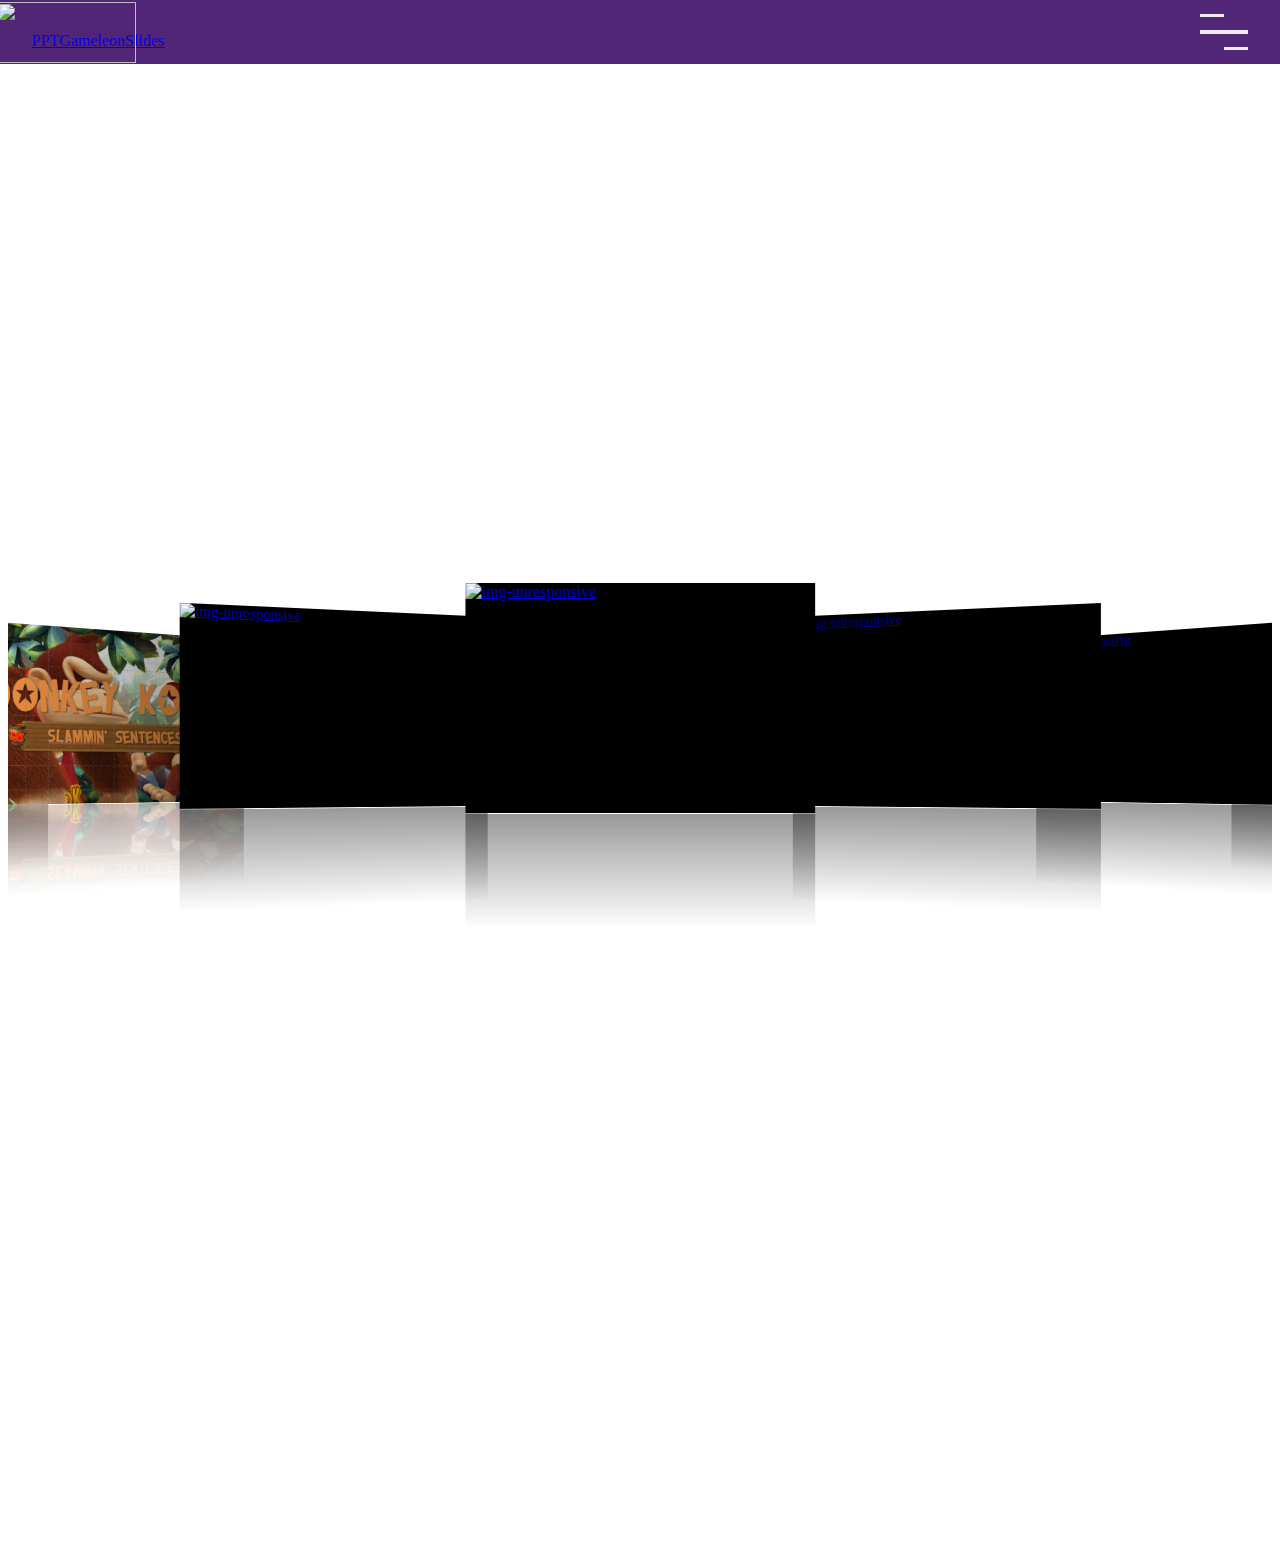
==== index.html @ 27ca144b "Update index.html" ====
<!DOCTYPE html>
<html lang="en">
<head>
    <meta charset="UTF-8">
    <meta http-equiv="X-UA-Compatible" content="IE=edge">
    <meta name="viewport" content="width=device-width, initial-scale=1.0">
    <title>Gameleon| Free PPT Game Templates</title>
    <link rel="stylesheet" href="https://cdn.jsdelivr.net/npm/swiper@9/swiper-bundle.min.css" />
<!--     <link href="https://cdn.jsdelivr.net/npm/bootstrap@5.0.1/dist/css/bootstrap.min.css" rel="stylesheet" -->
    <link href="https://cdn.jsdelivr.net/npm/bootstrap@5.3.0-alpha3/dist/css/bootstrap.min.css"
    integrity="sha384-+0n0xVW2eSR5OomGNYDnhzAbDsOXxcvSN1TPprVMTNDbiYZCxYbOOl7+AMvyTG2x" crossorigin="anonymous">
    <link rel="stylesheet" href="https://cdnjs.cloudflare.com/ajax/libs/font-awesome/5.15.1/css/all.min.css">
    <link rel="stylesheet" href="finalwebpagenew.css">
    <link href="https://fonts.googleapis.com/css2?family=Oregano&Miriam+Libre&display=swap" rel="stylesheet">
    <link rel="icon" type="imgs/png" href="imgs/Pink cube icon.png">

</head>

<div class="gameleon">
  <h1 class="title">gameleon</h1>
</div>

<body>
<nav class="navbar">
  <div class="logo">
    <a href="https://gameleonpptgames.github.io/">
      <span>PPT</span>G<span>ame</span>l<span>eon</span>Slides 
  <img src="imgs/chameleon origami.png" id="logo" alt="">
    </a>
  </div>
  <div class="nav-list">
    <a href="https://gameleonpptgames.github.io/" class="nav-link">Home</a>
    <a href="https://gameleonpptgames.github.io/games/" class="nav-link">Games</a>
    <a href="https://gameleonpptgames.github.io/contact/" class="nav-link">Contact</a>
    <a href="https://gameleonpptgames.github.io/about/" class="nav-link">About</a> 
</div> 
</nav>
  <!-- End of NavBar -->
  <!-- Menu -->
  <div class="menu">
    <div class="line line-1"></div>
    <div class="line line-2"></div>
    <div class="line line-3"></div>
   </div>
   <!-- End of Menu -->




<!-- 3D Carousel -->
    <div class="swiper-container">
        <div class="swiper-wrapper">
         <a href="https://gameleonpptgames.github.io/games/"><div class="swiper-slide"><img src="./imgs/Inside Out.png" class="img-fluid" alt="img-unresponsive"></a></div>
         <a href="https://gameleonpptgames.github.io/games/"><div class="swiper-slide"><img src="./imgs/cwacomcovernew.png" class="img-fluid" alt="img-unresponsive"></a></div>
         <a href="https://gameleonpptgames.github.io/games/"><div class="swiper-slide"><img src="./imgs/Minecreaft maze game.png" class="img-fluid" alt="img-unresponsive"></a></div>
         <a href="https://gameleonpptgames.github.io/games/"><div class="swiper-slide"><img src="./imgs/Grab Game.png" class="img-fluid" alt="img-unresponsive"></a></div>
         <a href="https://gameleonpptgames.github.io/games/"><div class="swiper-slide"><img src="./imgs/Squid Game.png" class="img-fluid" alt="img-unresponsive"></a></div>
         <a href="https://gameleonpptgames.github.io/games/"><div class="swiper-slide"><img src="./imgs/Among Us.png" class="img-fluid"  alt="img-unresponsive"></a></div>
         <a href="https://gameleonpptgames.github.io/games/"><div class="swiper-slide"><img src="./imgs/Battle Ninja.png" class="img-fluid"alt="img-unresponsive"></a></div>
         <a href="https://gameleonpptgames.github.io/games/"><div class="swiper-slide"><img src="./imgs/Brawl Stars.png" class="img-fluid"  alt="img-unresponsive"></a></div>
         <a href="https://gameleonpptgames.github.io/games/"><div class="swiper-slide"><img src="./imgs/vocab in songs.png" class="img-fluid" alt="img-unresponsive"></a></div>
         <a href="https://gameleonpptgames.github.io/games/"><div class="swiper-slide"><img src="./imgs/Donkey Kong (Slammin' sentences).png" class="img-fluid" alt="img-unresponsive"></a></div>
    </div>
        <!-- Add Pagination -->
        <div class="swiper-pagination"></div>
      </div>  
    
  <!-- End of 3D Carousel -->


<script src="https://cdn.jsdelivr.net/npm/swiper@9/swiper-bundle.min.js"></script>
<script src="finalwebpage.js"></script>
<!-- <script src="https://cdn.jsdelivr.net/npm/bootstrap@5.0.1/dist/js/bootstrap.min.js" integrity="sha384-Atwg2Pkwv9vp0ygtn1JAojH0nYbwNJLPhwyoVbhoPwBhjQPR5VtM2+xf0Uwh9KtT" crossorigin="anonymous"></script> -->
 <script src="https://cdn.jsdelivr.net/npm/bootstrap@5.3.0-alpha3/dist/js/bootstrap.bundle.min.js"></script>
</body>
</html>
---- finalwebpagenew.css ----
@font-face {
  font-family: neon;
  src: url("neon_80s/Neon.ttf");
}



 body {
  background: #fff;
  color: #000;
  display: flex;
  justify-content: center;
  align-items: center;
  min-height: 170vh;
  background: url(imgs/landscape.jpg) no-repeat;
  background-size: cover;
  background-position: bottom center;
  position: relative;
  overflow-x: hidden;
}

.title{
  font-family: 'neon', sans-serif;
  font-size: 5rem;
  letter-spacing: 1rem;
  color: #fff;
  padding: 3rem;
}

.gameleon{
  position: absolute;
  top: 10vh;
}

/* Navbar */
.navbar {
  width: 100%;
  height: 0;
  top: 0;
  left: 0;
  right: 0;
  background-color: rgba(63, 14, 104, 0.9);
  position: fixed;
  padding: 2rem;
  z-index: 10;
  animation: animateNavbar 1s 0.5s forwards;
  transition: height 0.5s;
} 


 .navbar.change {
  height: 150vh;
} 

 @keyframes animateNavbar {
  0% {
    top: -8rem;
  }
  100% {
    top: 0;
  }
}

.navbar-logo {
  position: absolute;
  top: 1.5rem;
  left: 4rem;
}

.navbar-logo a {
  font-family: 'Oregano', san-serif;
  font-size: 2.5rem;
  color: #eee;
  letter-spacing: 0;
  text-decoration: none;
}

#logo{
  height: 3.8rem;
  width: 8.7rem;
  position: absolute;
  align-items: center;
  top: 0.12rem;
  left: -0.18rem;
}

.menu {
  width: 3rem;
  height: 4rem;
  position: fixed;
  z-index: 500;
  top: 0;
  right: 2rem;
  display: flex;
  flex-direction: column;
  justify-content: space-evenly;
  cursor: pointer;
}

.line {
  width: 100%;
  height: 0.2rem;
  background-color: #eee;
  transition: transform 0.3s;
}

.line-1 {
  width: 50%;
}

.line-3 {
  width: 50%;
  margin-left: auto;
}

.change .line-1 {
  transform: translate(100%, 1rem) rotate(-35deg);
  transform-origin: right;
}

.change .line-3 {
  transform: translateY(-1rem) rotate(35deg);
  transform-origin: right;
}

.nav-list {
  position: absolute;
  top: 0;
  left: 50%;
  transform: translateX(-50%);
  display: flex;
  flex-direction: column;
  align-items: center;
  opacity: 0;
  visibility: hidden;
  transition: all 0.2s;
}

.change .nav-list {
  opacity: 1;
  visibility: visible;
  transition: all 0.7s 0.5s;
  margin: 3%;
  margin-left: -1px;
}

.nav-link {
  font-family: 'Neon', sans-serif;
  font-size: 2rem;
  letter-spacing: 0.3rem;
  color: #fff;
  margin: 2rem 0;
  transition: color 0.4s;
}

.nav-link:hover {
  color: #ffe602;
} 
/* End of Navbar */


/* 3D Carousel */
 
.swiper-container
 {
    width: 250vw; 
    padding-top: 3.12rem;
    padding-bottom: 12.5rem;
    overflow: hidden;

  }


.img-fluid{
    position: center;
    height: 14.37rem;
    width: 21.90rem;

}
 
.swiper-slide
  {
    background-position: center;
    background-size: cover;
     width: 21.87rem;
    height: 14.37rem;
    background: #000;
    -webkit-box-reflect: below 1px linear-gradient(transparent,transparent,#0006);
  } 
 
/* End of 3D Carousel */





/* Responsive webpage Section*/



@media (max-width: 932px){
  footer{
    overflow-y: hidden ;
  }
  html{
    font-size: 90%;
  }

@media (max-width: 586px){
  html{
    font-size: 80%;
  }
}

@media (max-width:468px){
  html{
    font-size: 70%;
  }
  .title{
    font-size: 4rem;
  }
}

@media (max-width:351px){
  .title{
    font-size: 2.5rem;
  }
}


@media (max-width:284px){
  html{
    zoom: 1;
  }
  .title{
    display: none;
  }
}

/* End of Responsive webpage section*/



/* Responsive Nav section */

@keyframes animateHeading {
  0% {
    transform: translateZ(8rem);
    opacity: 0;
    letter-spacing: 2rem;
  }

  3% {
    transform: translateZ(0);
    opacity: 1;
    letter-spacing: 1rem;
  }

  25% {
    transform: translateZ(0);
    opacity: 1;
    letter-spacing: 1rem;
  }

  28% {
    transform: translateZ(8rem);
    opacity: 0;
    letter-spacing: 2rem;
  }

  100% {
    transform: translateZ(8rem);
    opacity: 0;
    letter-spacing: 2rem;
  }
} 
  /* End of responsive Nav section */

}
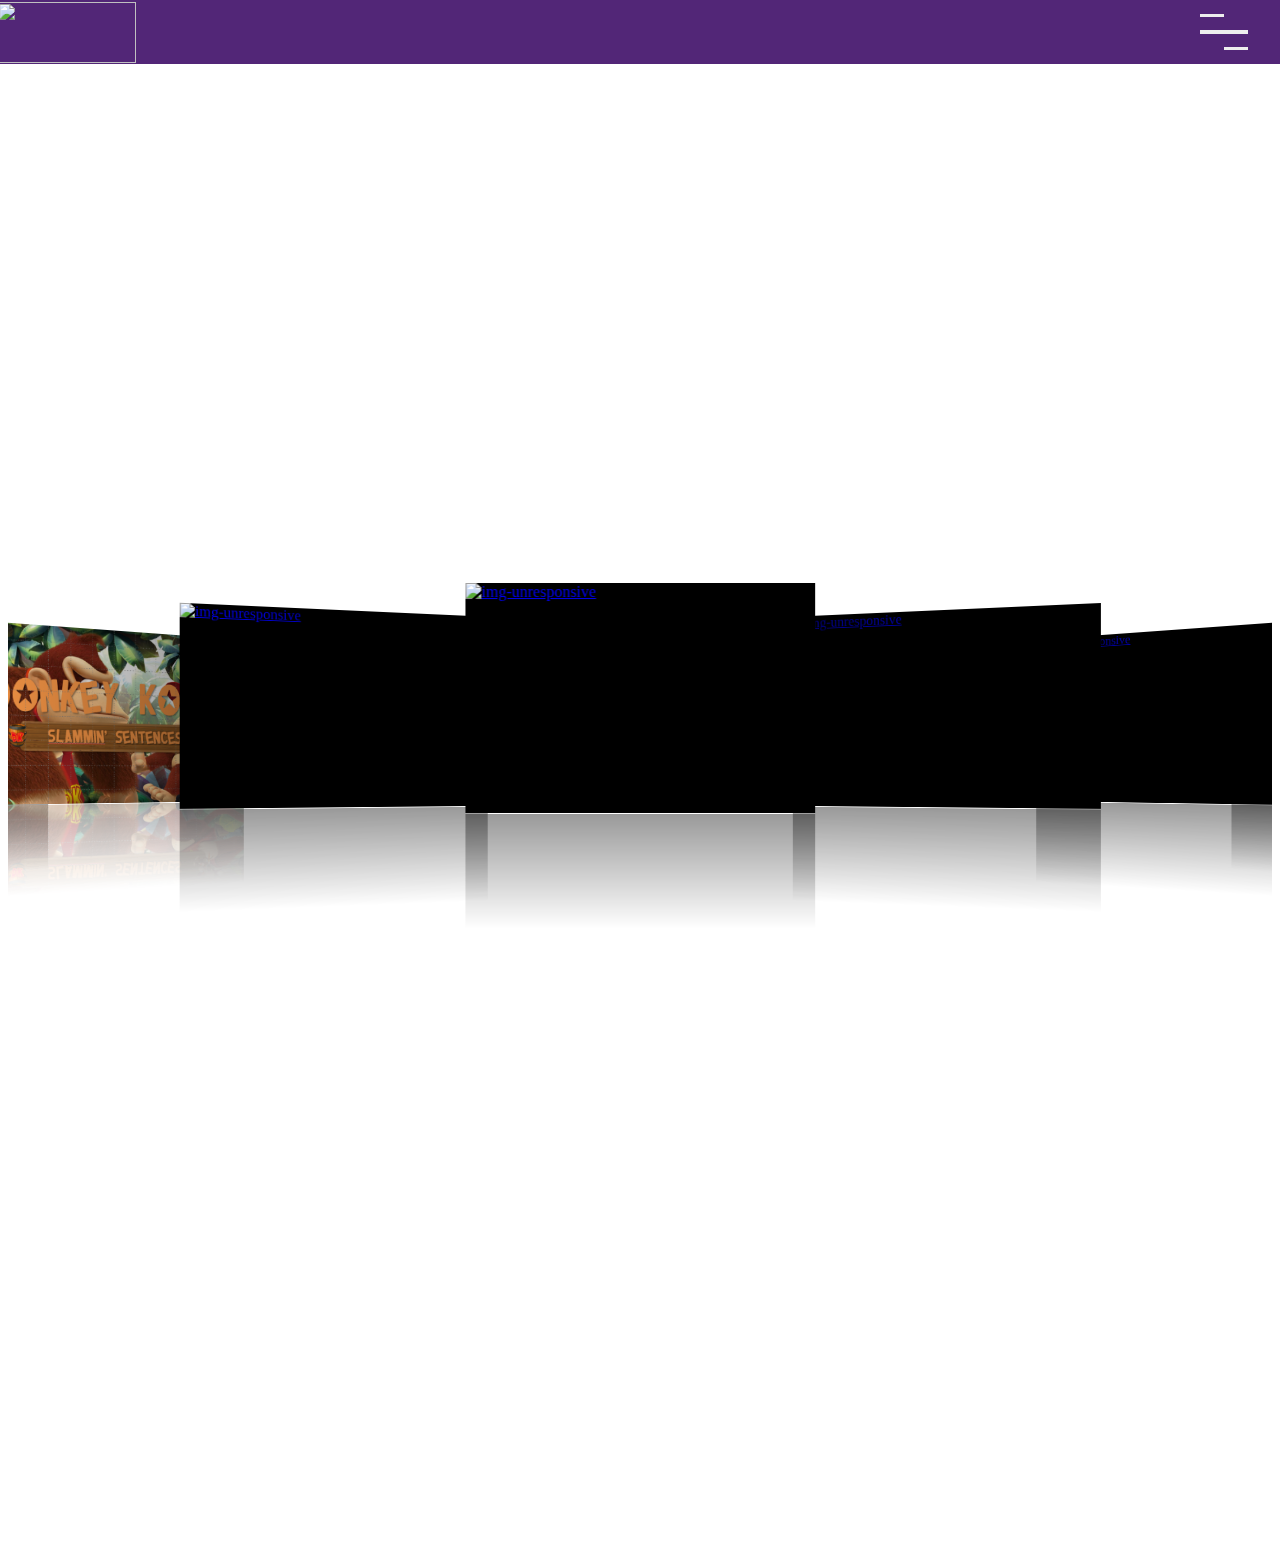
==== commit 0f48ff22: "Update index.html" ====
--- a/index.html
+++ b/index.html
@@ -24,7 +24,7 @@
 <nav class="navbar">
   <div class="logo">
     <a href="https://gameleonpptgames.github.io/">
-      <span>PPT</span>G<span>ame</span>l<span>eon</span>Slides 
+<!--       <span>PPT</span>G<span>ame</span>l<span>eon</span>Slides  -->
   <img src="imgs/chameleon origami.png" id="logo" alt="">
     </a>
   </div>
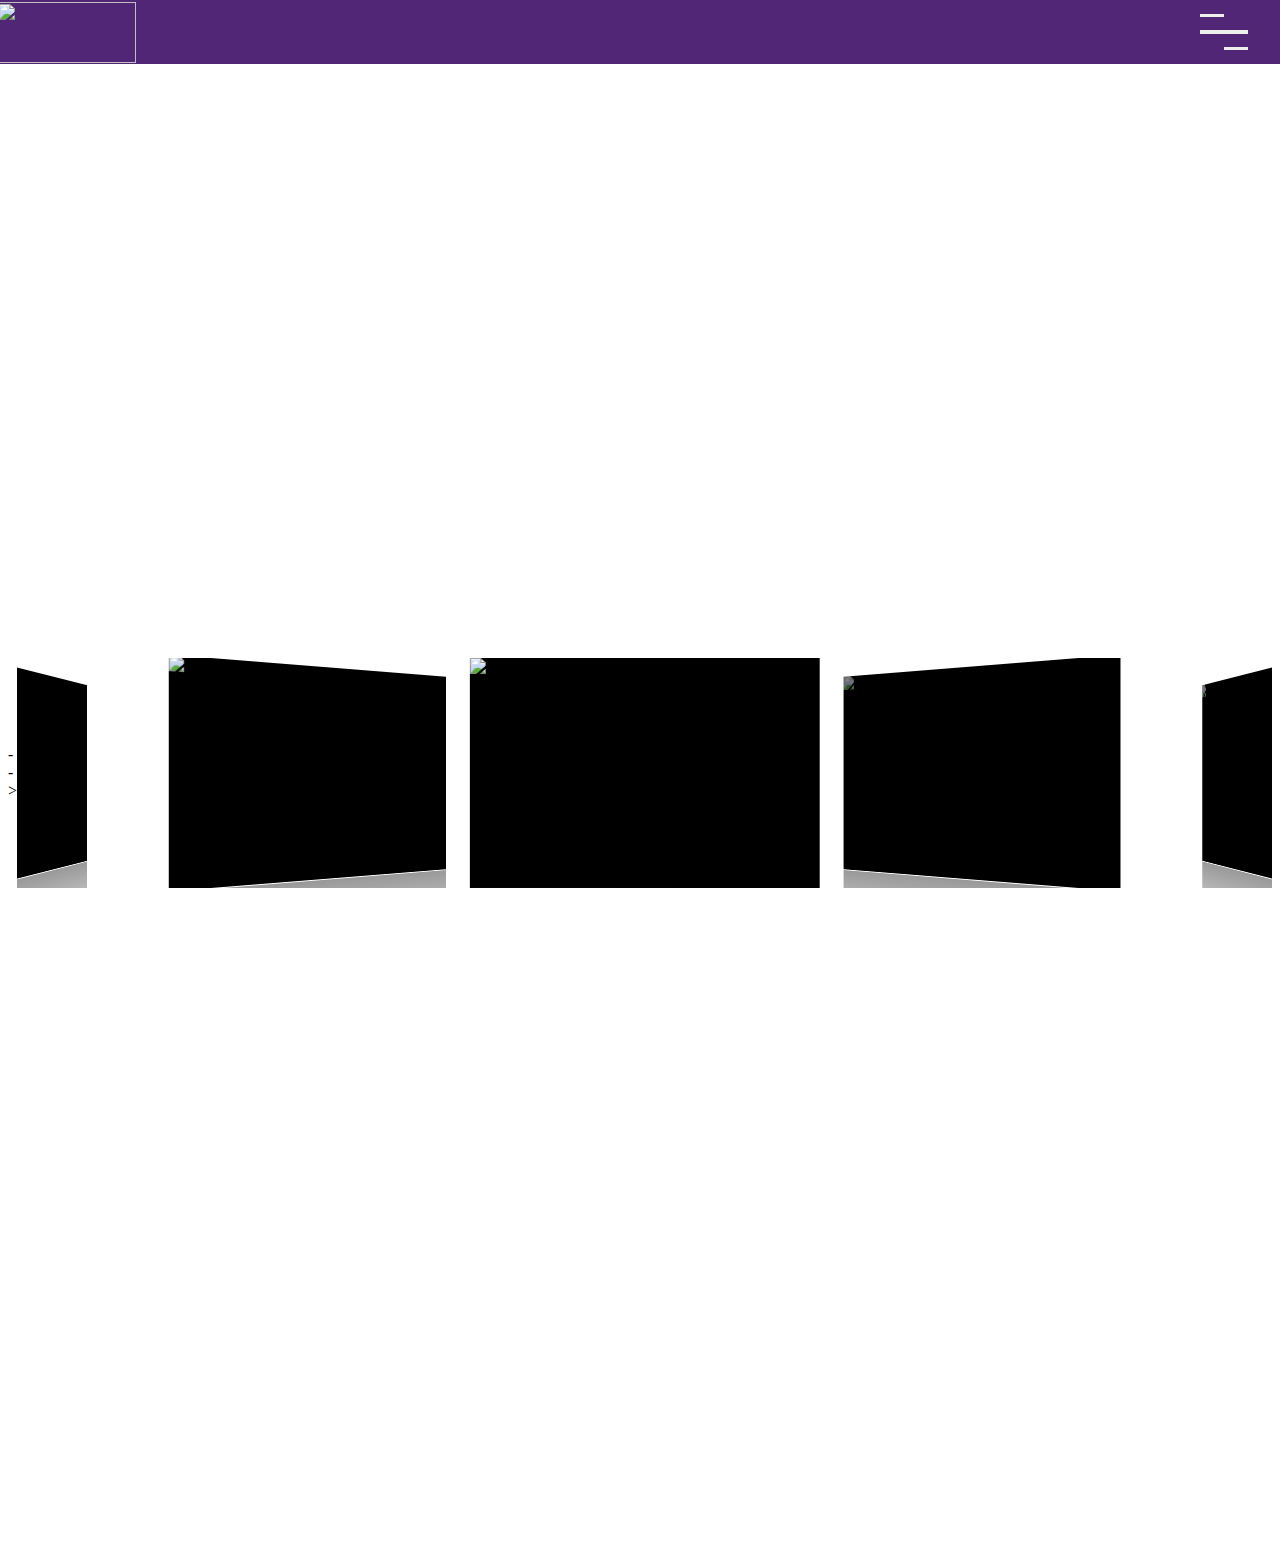
==== commit d052b4f3: "Update index.html" ====
--- a/index.html
+++ b/index.html
@@ -48,7 +48,7 @@
 
 
 <!-- 3D Carousel -->
-    <div class="swiper-container">
+<!--     <div class="swiper-container">
         <div class="swiper-wrapper">
          <a href="https://gameleonpptgames.github.io/games/"><div class="swiper-slide"><img src="./imgs/Inside Out.png" class="img-fluid" alt="img-unresponsive"></a></div>
          <a href="https://gameleonpptgames.github.io/games/"><div class="swiper-slide"><img src="./imgs/cwacomcovernew.png" class="img-fluid" alt="img-unresponsive"></a></div>
@@ -63,7 +63,40 @@
     </div>
         <!-- Add Pagination -->
         <div class="swiper-pagination"></div>
-      </div>  
+      </div>   -->
+    
+     <div class="swiper mySwiper">
+    <div class="swiper-wrapper">
+      <div class="swiper-slide">
+        <img src="./imgs/Inside Out.png" />
+      </div>
+      <div class="swiper-slide">
+        <img src="https://swiperjs.com/demos/images/nature-2.jpg" />
+      </div>
+      <div class="swiper-slide">
+        <img src="https://swiperjs.com/demos/images/nature-3.jpg" />
+      </div>
+      <div class="swiper-slide">
+        <img src="https://swiperjs.com/demos/images/nature-4.jpg" />
+      </div>
+      <div class="swiper-slide">
+        <img src="https://swiperjs.com/demos/images/nature-5.jpg" />
+      </div>
+      <div class="swiper-slide">
+        <img src="https://swiperjs.com/demos/images/nature-6.jpg" />
+      </div>
+      <div class="swiper-slide">
+        <img src="https://swiperjs.com/demos/images/nature-7.jpg" />
+      </div>
+      <div class="swiper-slide">
+        <img src="https://swiperjs.com/demos/images/nature-8.jpg" />
+      </div>
+      <div class="swiper-slide">
+        <img src="https://swiperjs.com/demos/images/nature-9.jpg" />
+      </div>
+    </div>
+    <div class="swiper-pagination"></div>
+  </div>
     
   <!-- End of 3D Carousel -->
 
--- a/finalwebpagenew.css
+++ b/finalwebpagenew.css
@@ -163,7 +163,7 @@
  
 .swiper-container
  {
-    width: 250vw; 
+    width: 100%; 
     padding-top: 3.12rem;
     padding-bottom: 12.5rem;
     overflow: hidden;
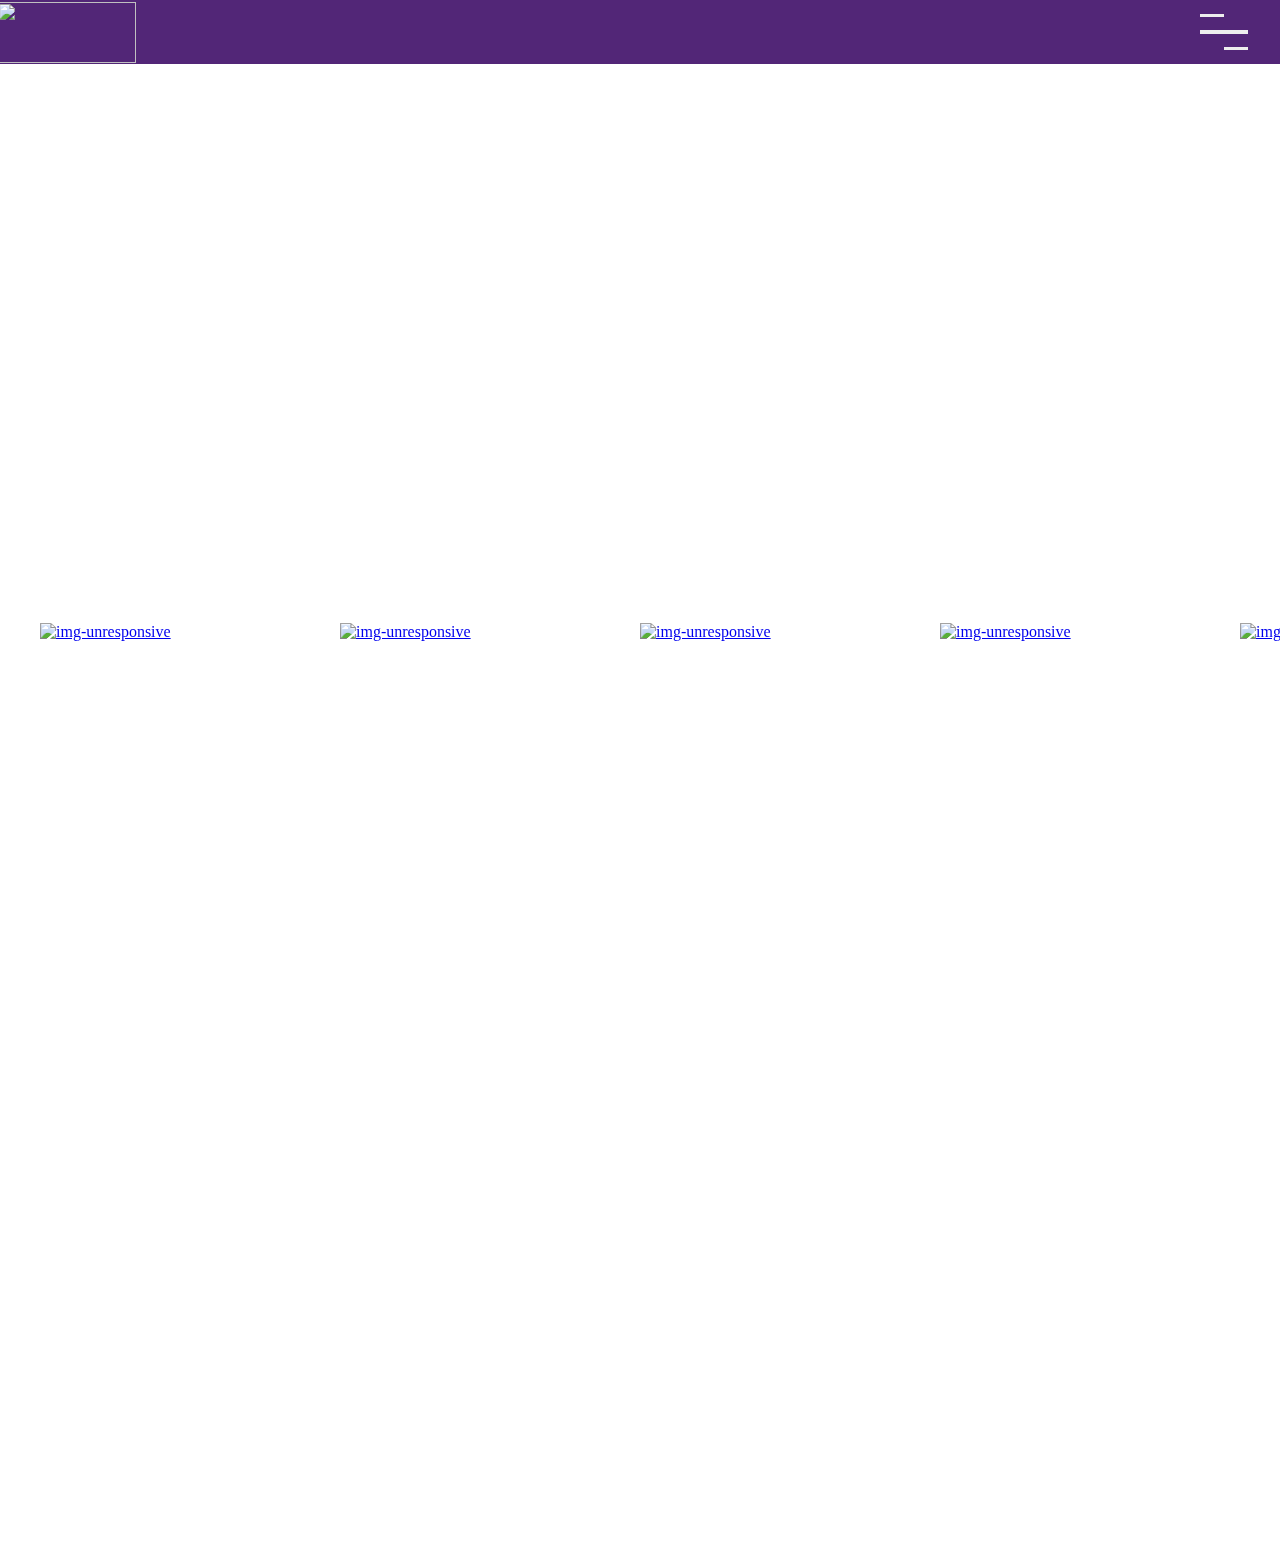
==== commit 232d0097: "Update index.html" ====
--- a/index.html
+++ b/index.html
@@ -24,7 +24,6 @@
 <nav class="navbar">
   <div class="logo">
     <a href="https://gameleonpptgames.github.io/">
-<!--       <span>PPT</span>G<span>ame</span>l<span>eon</span>Slides  -->
   <img src="imgs/chameleon origami.png" id="logo" alt="">
     </a>
   </div>
@@ -45,10 +44,8 @@
    <!-- End of Menu -->
 
 
-
-
 <!-- 3D Carousel -->
-<!--     <div class="swiper-container">
+     <div class="swiper-container">
         <div class="swiper-wrapper">
          <a href="https://gameleonpptgames.github.io/games/"><div class="swiper-slide"><img src="./imgs/Inside Out.png" class="img-fluid" alt="img-unresponsive"></a></div>
          <a href="https://gameleonpptgames.github.io/games/"><div class="swiper-slide"><img src="./imgs/cwacomcovernew.png" class="img-fluid" alt="img-unresponsive"></a></div>
@@ -63,40 +60,7 @@
     </div>
         <!-- Add Pagination -->
         <div class="swiper-pagination"></div>
-      </div>   -->
-    
-     <div class="swiper mySwiper">
-    <div class="swiper-wrapper">
-      <div class="swiper-slide">
-        <img src="./imgs/Inside Out.png" />
-      </div>
-      <div class="swiper-slide">
-        <img src="https://swiperjs.com/demos/images/nature-2.jpg" />
-      </div>
-      <div class="swiper-slide">
-        <img src="https://swiperjs.com/demos/images/nature-3.jpg" />
-      </div>
-      <div class="swiper-slide">
-        <img src="https://swiperjs.com/demos/images/nature-4.jpg" />
-      </div>
-      <div class="swiper-slide">
-        <img src="https://swiperjs.com/demos/images/nature-5.jpg" />
-      </div>
-      <div class="swiper-slide">
-        <img src="https://swiperjs.com/demos/images/nature-6.jpg" />
-      </div>
-      <div class="swiper-slide">
-        <img src="https://swiperjs.com/demos/images/nature-7.jpg" />
-      </div>
-      <div class="swiper-slide">
-        <img src="https://swiperjs.com/demos/images/nature-8.jpg" />
-      </div>
-      <div class="swiper-slide">
-        <img src="https://swiperjs.com/demos/images/nature-9.jpg" />
-      </div>
-    </div>
-    <div class="swiper-pagination"></div>
-  </div>
+      </div>   
     
   <!-- End of 3D Carousel -->
 
--- a/finalwebpagenew.css
+++ b/finalwebpagenew.css
@@ -161,7 +161,7 @@
 
 /* 3D Carousel */
  
-.swiper-container
+/* .swiper-container
  {
     width: 100%; 
     padding-top: 3.12rem;
@@ -186,7 +186,27 @@
     height: 14.37rem;
     background: #000;
     -webkit-box-reflect: below 1px linear-gradient(transparent,transparent,#0006);
-  } 
+  }  */
+
+
+
+    .swiper {
+      width: 100%;
+      padding-top: 50px;
+      padding-bottom: 50px;
+    }
+
+    .swiper-slide {
+      background-position: center;
+      background-size: cover;
+      width: 300px;
+      height: 300px;
+    }
+
+    .swiper-slide img {
+      display: block;
+      width: 100%;
+    }
  
 /* End of 3D Carousel */
 
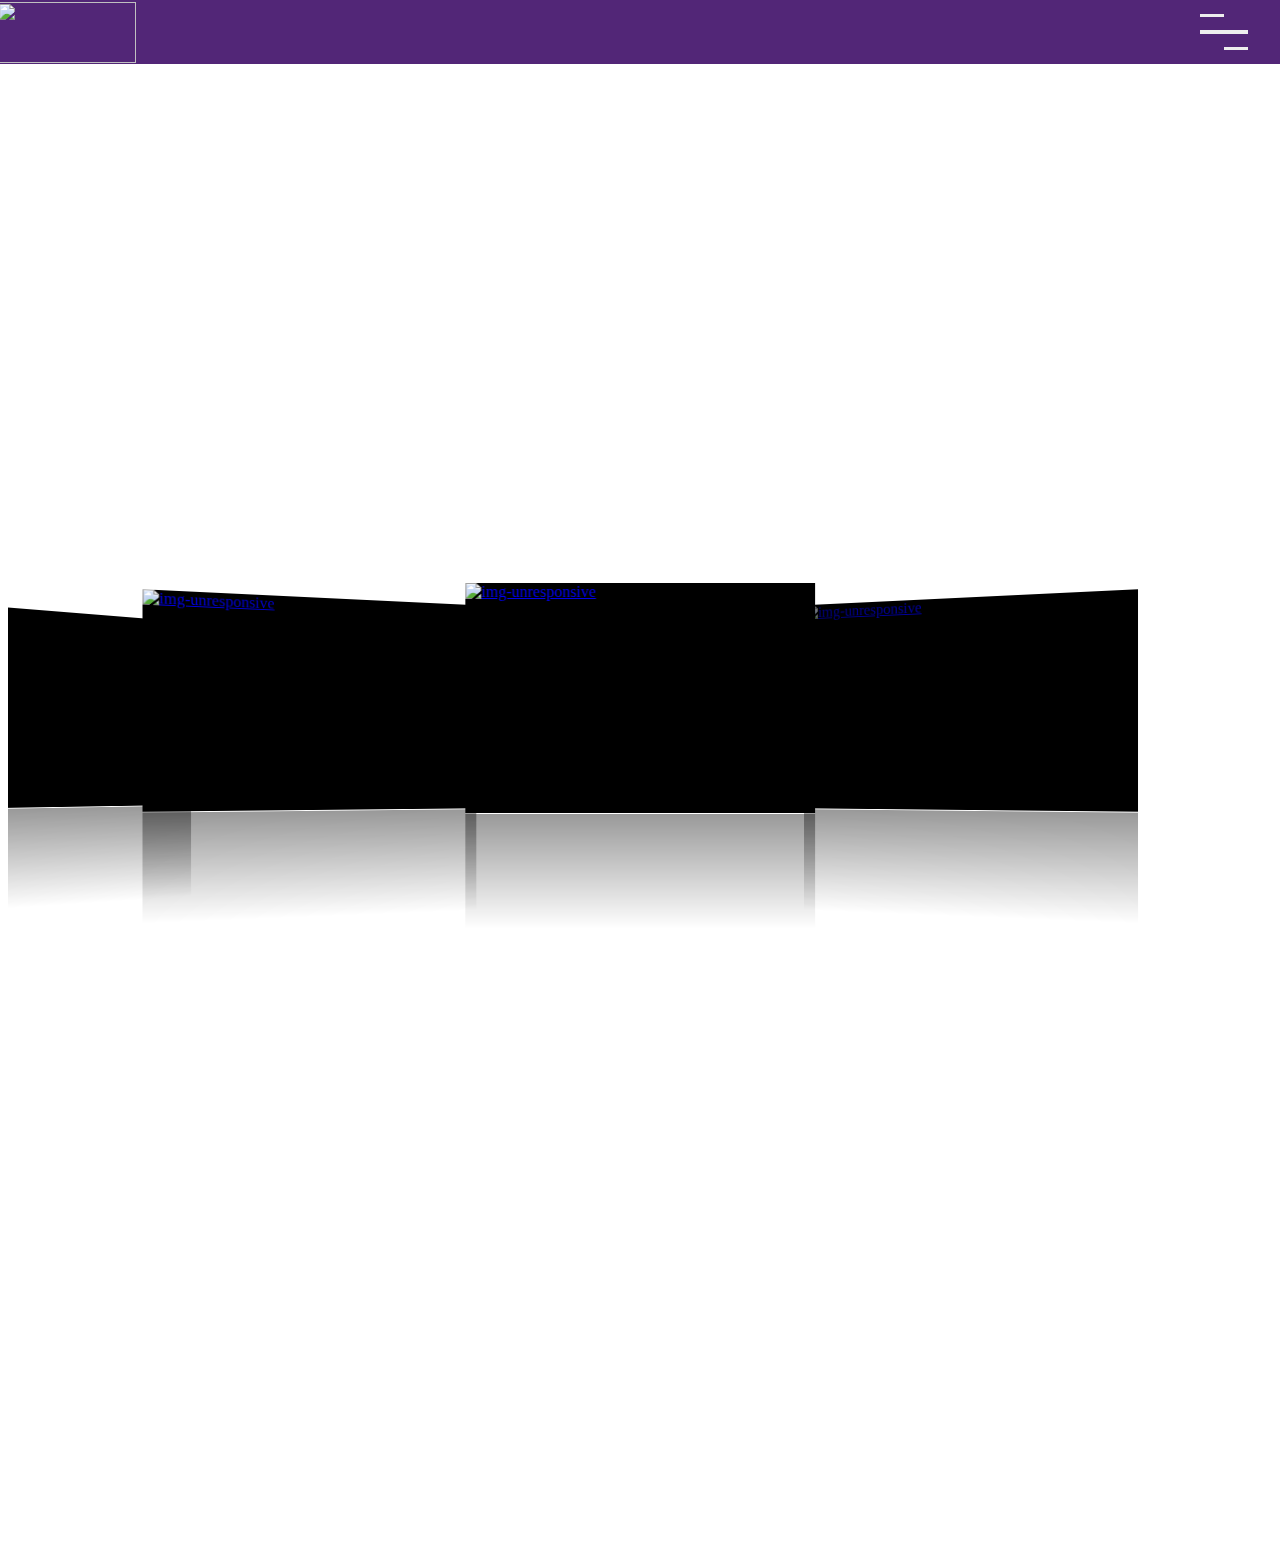
==== commit dae528a7: "Update index.html" ====
--- a/index.html
+++ b/index.html
@@ -52,11 +52,11 @@
          <a href="https://gameleonpptgames.github.io/games/"><div class="swiper-slide"><img src="./imgs/Minecreaft maze game.png" class="img-fluid" alt="img-unresponsive"></a></div>
          <a href="https://gameleonpptgames.github.io/games/"><div class="swiper-slide"><img src="./imgs/Grab Game.png" class="img-fluid" alt="img-unresponsive"></a></div>
          <a href="https://gameleonpptgames.github.io/games/"><div class="swiper-slide"><img src="./imgs/Squid Game.png" class="img-fluid" alt="img-unresponsive"></a></div>
-         <a href="https://gameleonpptgames.github.io/games/"><div class="swiper-slide"><img src="./imgs/Among Us.png" class="img-fluid"  alt="img-unresponsive"></a></div>
+<!--          <a href="https://gameleonpptgames.github.io/games/"><div class="swiper-slide"><img src="./imgs/Among Us.png" class="img-fluid"  alt="img-unresponsive"></a></div>
          <a href="https://gameleonpptgames.github.io/games/"><div class="swiper-slide"><img src="./imgs/Battle Ninja.png" class="img-fluid"alt="img-unresponsive"></a></div>
          <a href="https://gameleonpptgames.github.io/games/"><div class="swiper-slide"><img src="./imgs/Brawl Stars.png" class="img-fluid"  alt="img-unresponsive"></a></div>
          <a href="https://gameleonpptgames.github.io/games/"><div class="swiper-slide"><img src="./imgs/vocab in songs.png" class="img-fluid" alt="img-unresponsive"></a></div>
-         <a href="https://gameleonpptgames.github.io/games/"><div class="swiper-slide"><img src="./imgs/Donkey Kong (Slammin' sentences).png" class="img-fluid" alt="img-unresponsive"></a></div>
+         <a href="https://gameleonpptgames.github.io/games/"><div class="swiper-slide"><img src="./imgs/Donkey Kong (Slammin' sentences).png" class="img-fluid" alt="img-unresponsive"></a></div> -->
     </div>
         <!-- Add Pagination -->
         <div class="swiper-pagination"></div>
--- a/finalwebpagenew.css
+++ b/finalwebpagenew.css
@@ -151,6 +151,7 @@
   color: #fff;
   margin: 2rem 0;
   transition: color 0.4s;
+  text-decoration: none;
 }
 
 .nav-link:hover {
@@ -161,9 +162,9 @@
 
 /* 3D Carousel */
  
-/* .swiper-container
+.swiper-container
  {
-    width: 100%; 
+    width: 100vw; 
     padding-top: 3.12rem;
     padding-bottom: 12.5rem;
     overflow: hidden;
@@ -186,27 +187,8 @@
     height: 14.37rem;
     background: #000;
     -webkit-box-reflect: below 1px linear-gradient(transparent,transparent,#0006);
-  }  */
-
-
-
-    .swiper {
-      width: 100%;
-      padding-top: 50px;
-      padding-bottom: 50px;
-    }
-
-    .swiper-slide {
-      background-position: center;
-      background-size: cover;
-      width: 300px;
-      height: 300px;
-    }
-
-    .swiper-slide img {
-      display: block;
-      width: 100%;
-    }
+  } 
+
  
 /* End of 3D Carousel */
 
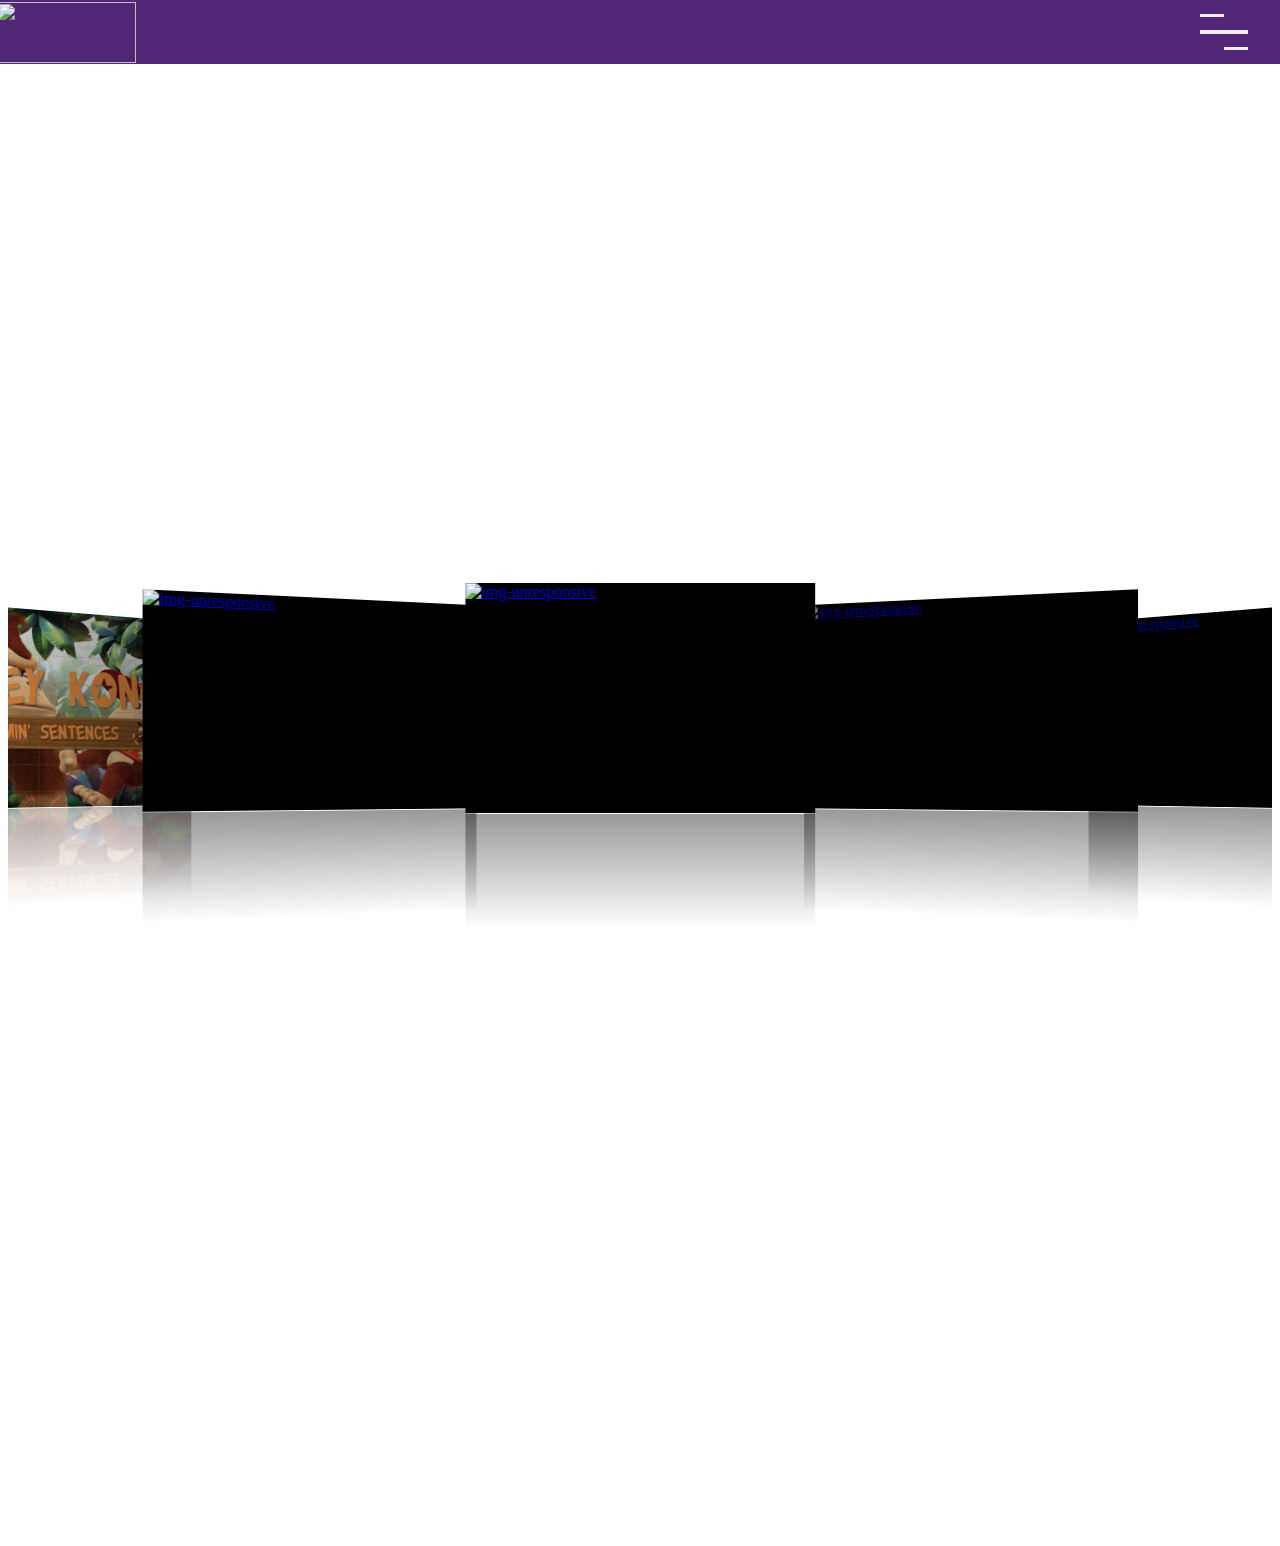
==== commit 894fde91: "Update index.html" ====
--- a/index.html
+++ b/index.html
@@ -52,15 +52,15 @@
          <a href="https://gameleonpptgames.github.io/games/"><div class="swiper-slide"><img src="./imgs/Minecreaft maze game.png" class="img-fluid" alt="img-unresponsive"></a></div>
          <a href="https://gameleonpptgames.github.io/games/"><div class="swiper-slide"><img src="./imgs/Grab Game.png" class="img-fluid" alt="img-unresponsive"></a></div>
          <a href="https://gameleonpptgames.github.io/games/"><div class="swiper-slide"><img src="./imgs/Squid Game.png" class="img-fluid" alt="img-unresponsive"></a></div>
-<!--          <a href="https://gameleonpptgames.github.io/games/"><div class="swiper-slide"><img src="./imgs/Among Us.png" class="img-fluid"  alt="img-unresponsive"></a></div>
+         <a href="https://gameleonpptgames.github.io/games/"><div class="swiper-slide"><img src="./imgs/Among Us.png" class="img-fluid"  alt="img-unresponsive"></a></div>
          <a href="https://gameleonpptgames.github.io/games/"><div class="swiper-slide"><img src="./imgs/Battle Ninja.png" class="img-fluid"alt="img-unresponsive"></a></div>
          <a href="https://gameleonpptgames.github.io/games/"><div class="swiper-slide"><img src="./imgs/Brawl Stars.png" class="img-fluid"  alt="img-unresponsive"></a></div>
          <a href="https://gameleonpptgames.github.io/games/"><div class="swiper-slide"><img src="./imgs/vocab in songs.png" class="img-fluid" alt="img-unresponsive"></a></div>
-         <a href="https://gameleonpptgames.github.io/games/"><div class="swiper-slide"><img src="./imgs/Donkey Kong (Slammin' sentences).png" class="img-fluid" alt="img-unresponsive"></a></div> -->
+         <a href="https://gameleonpptgames.github.io/games/"><div class="swiper-slide"><img src="./imgs/Donkey Kong (Slammin' sentences).png" class="img-fluid" alt="img-unresponsive"></a></div>
     </div>
         <!-- Add Pagination -->
-        <div class="swiper-pagination"></div>
-      </div>   
+<!--         <div class="swiper-pagination"></div>
+      </div>    -->
     
   <!-- End of 3D Carousel -->
 
--- a/finalwebpagenew.css
+++ b/finalwebpagenew.css
@@ -183,13 +183,13 @@
   {
     background-position: center;
     background-size: cover;
-     width: 21.87rem;
+    width: 21.87rem;
     height: 14.37rem;
     background: #000;
     -webkit-box-reflect: below 1px linear-gradient(transparent,transparent,#0006);
   } 
 
- 
+
 /* End of 3D Carousel */
 
 
@@ -201,9 +201,6 @@
 
 
 @media (max-width: 932px){
-  footer{
-    overflow-y: hidden ;
-  }
   html{
     font-size: 90%;
   }
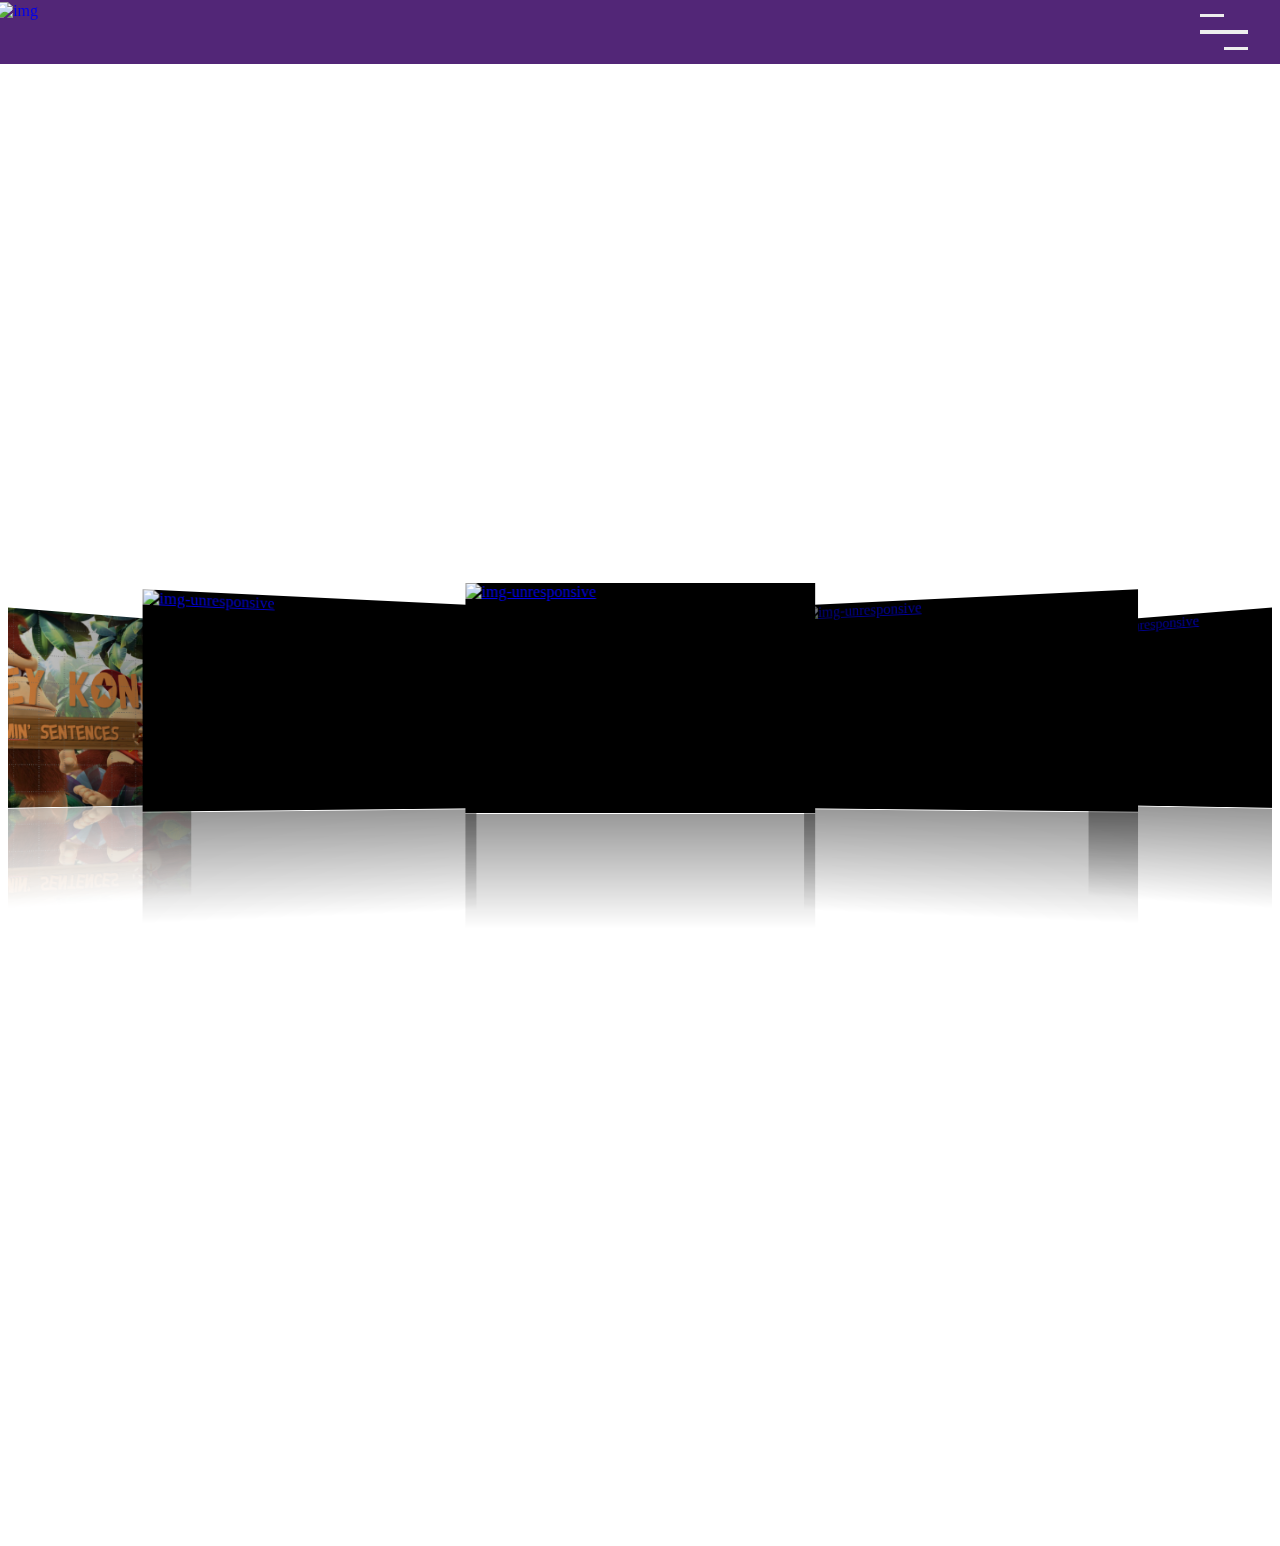
==== commit e1234fcc: "Update index.html" ====
--- a/index.html
+++ b/index.html
@@ -6,7 +6,6 @@
     <meta name="viewport" content="width=device-width, initial-scale=1.0">
     <title>Gameleon| Free PPT Game Templates</title>
     <link rel="stylesheet" href="https://cdn.jsdelivr.net/npm/swiper@9/swiper-bundle.min.css" />
-<!--     <link href="https://cdn.jsdelivr.net/npm/bootstrap@5.0.1/dist/css/bootstrap.min.css" rel="stylesheet" -->
     <link href="https://cdn.jsdelivr.net/npm/bootstrap@5.3.0-alpha3/dist/css/bootstrap.min.css"
     integrity="sha384-+0n0xVW2eSR5OomGNYDnhzAbDsOXxcvSN1TPprVMTNDbiYZCxYbOOl7+AMvyTG2x" crossorigin="anonymous">
     <link rel="stylesheet" href="https://cdnjs.cloudflare.com/ajax/libs/font-awesome/5.15.1/css/all.min.css">
@@ -24,7 +23,7 @@
 <nav class="navbar">
   <div class="logo">
     <a href="https://gameleonpptgames.github.io/">
-  <img src="imgs/chameleon origami.png" id="logo" alt="">
+  <img src="imgs/chameleon origami.png" id="logo" alt="img">
     </a>
   </div>
   <div class="nav-list">
@@ -58,17 +57,16 @@
          <a href="https://gameleonpptgames.github.io/games/"><div class="swiper-slide"><img src="./imgs/vocab in songs.png" class="img-fluid" alt="img-unresponsive"></a></div>
          <a href="https://gameleonpptgames.github.io/games/"><div class="swiper-slide"><img src="./imgs/Donkey Kong (Slammin' sentences).png" class="img-fluid" alt="img-unresponsive"></a></div>
     </div>
-        <!-- Add Pagination -->
-<!--         <div class="swiper-pagination"></div>
-      </div>    -->
+       <!-- Add Pagination -->
+       <div class="swiper-pagination"></div>
+      </div>   
     
   <!-- End of 3D Carousel -->
 
 
 <script src="https://cdn.jsdelivr.net/npm/swiper@9/swiper-bundle.min.js"></script>
 <script src="finalwebpage.js"></script>
-<!-- <script src="https://cdn.jsdelivr.net/npm/bootstrap@5.0.1/dist/js/bootstrap.min.js" integrity="sha384-Atwg2Pkwv9vp0ygtn1JAojH0nYbwNJLPhwyoVbhoPwBhjQPR5VtM2+xf0Uwh9KtT" crossorigin="anonymous"></script> -->
- <script src="https://cdn.jsdelivr.net/npm/bootstrap@5.3.0-alpha3/dist/js/bootstrap.bundle.min.js"></script>
+<script src="https://cdn.jsdelivr.net/npm/bootstrap@5.3.0-alpha3/dist/js/bootstrap.bundle.min.js"></script>
 </body>
 </html>
 
